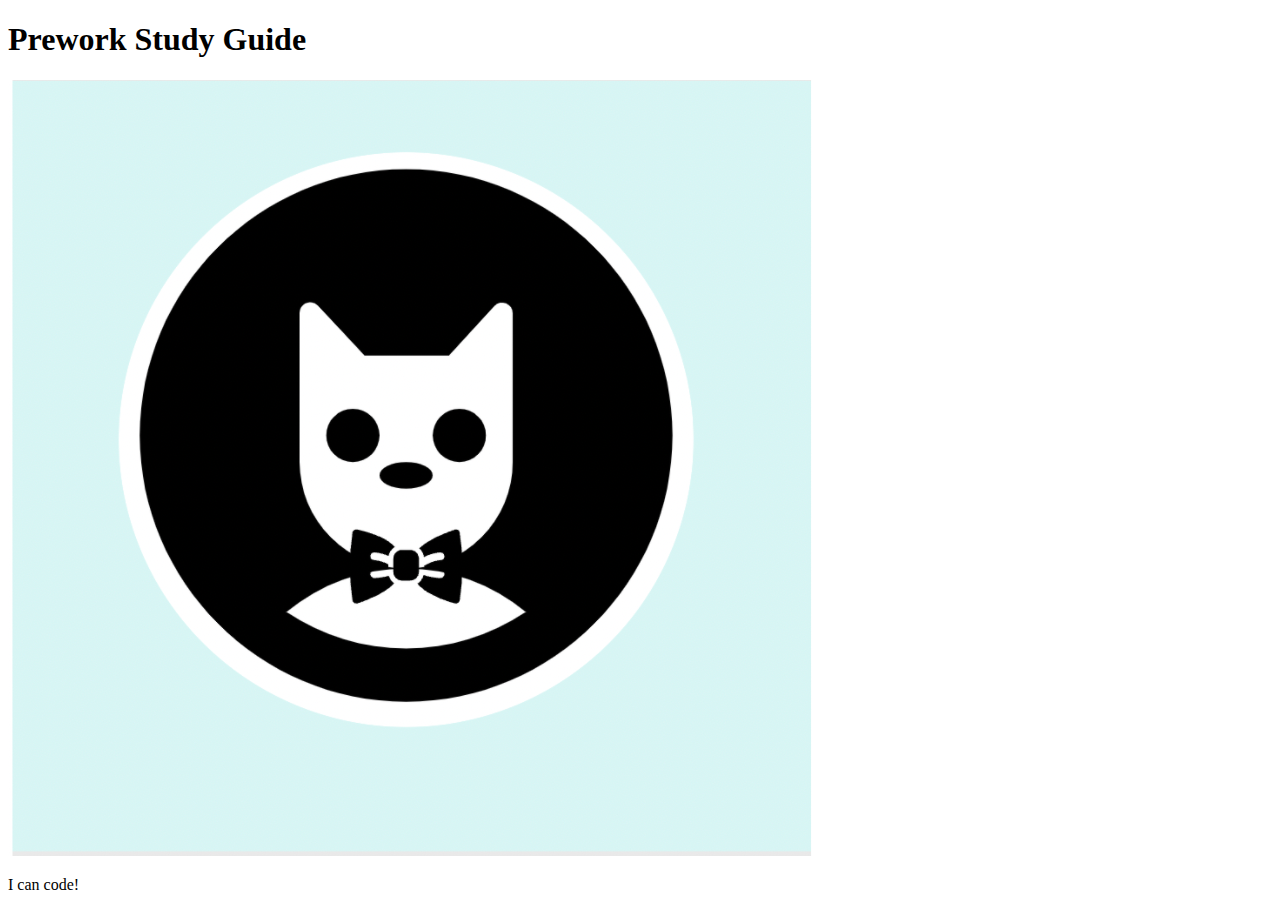
==== prework-study-guide/index.html @ 2d24d26f "add starter code" ====
<!DOCTYPE html>
<html lang="en">
  <head>
    <meta charset="UTF-8" />
    <meta http-equiv="X-UA-Compatible" content="IE=edge" />
    <meta name="viewport" content="width=device-width, initial-scale=1.0" />
    <title>Prework Study Guide</title>
  </head>
  <body>
    <header id="top">
      <h1>Prework Study Guide</h1>
      <img src="./assets/bowtie-cat.png" alt="Profile image of cat wearing a bow tie." />
    </header>
    <main>
      <!-- Student code goes here -->
    </main>

    <footer>
      <p>I can code!</p>
    </footer>
  </body>
</html>
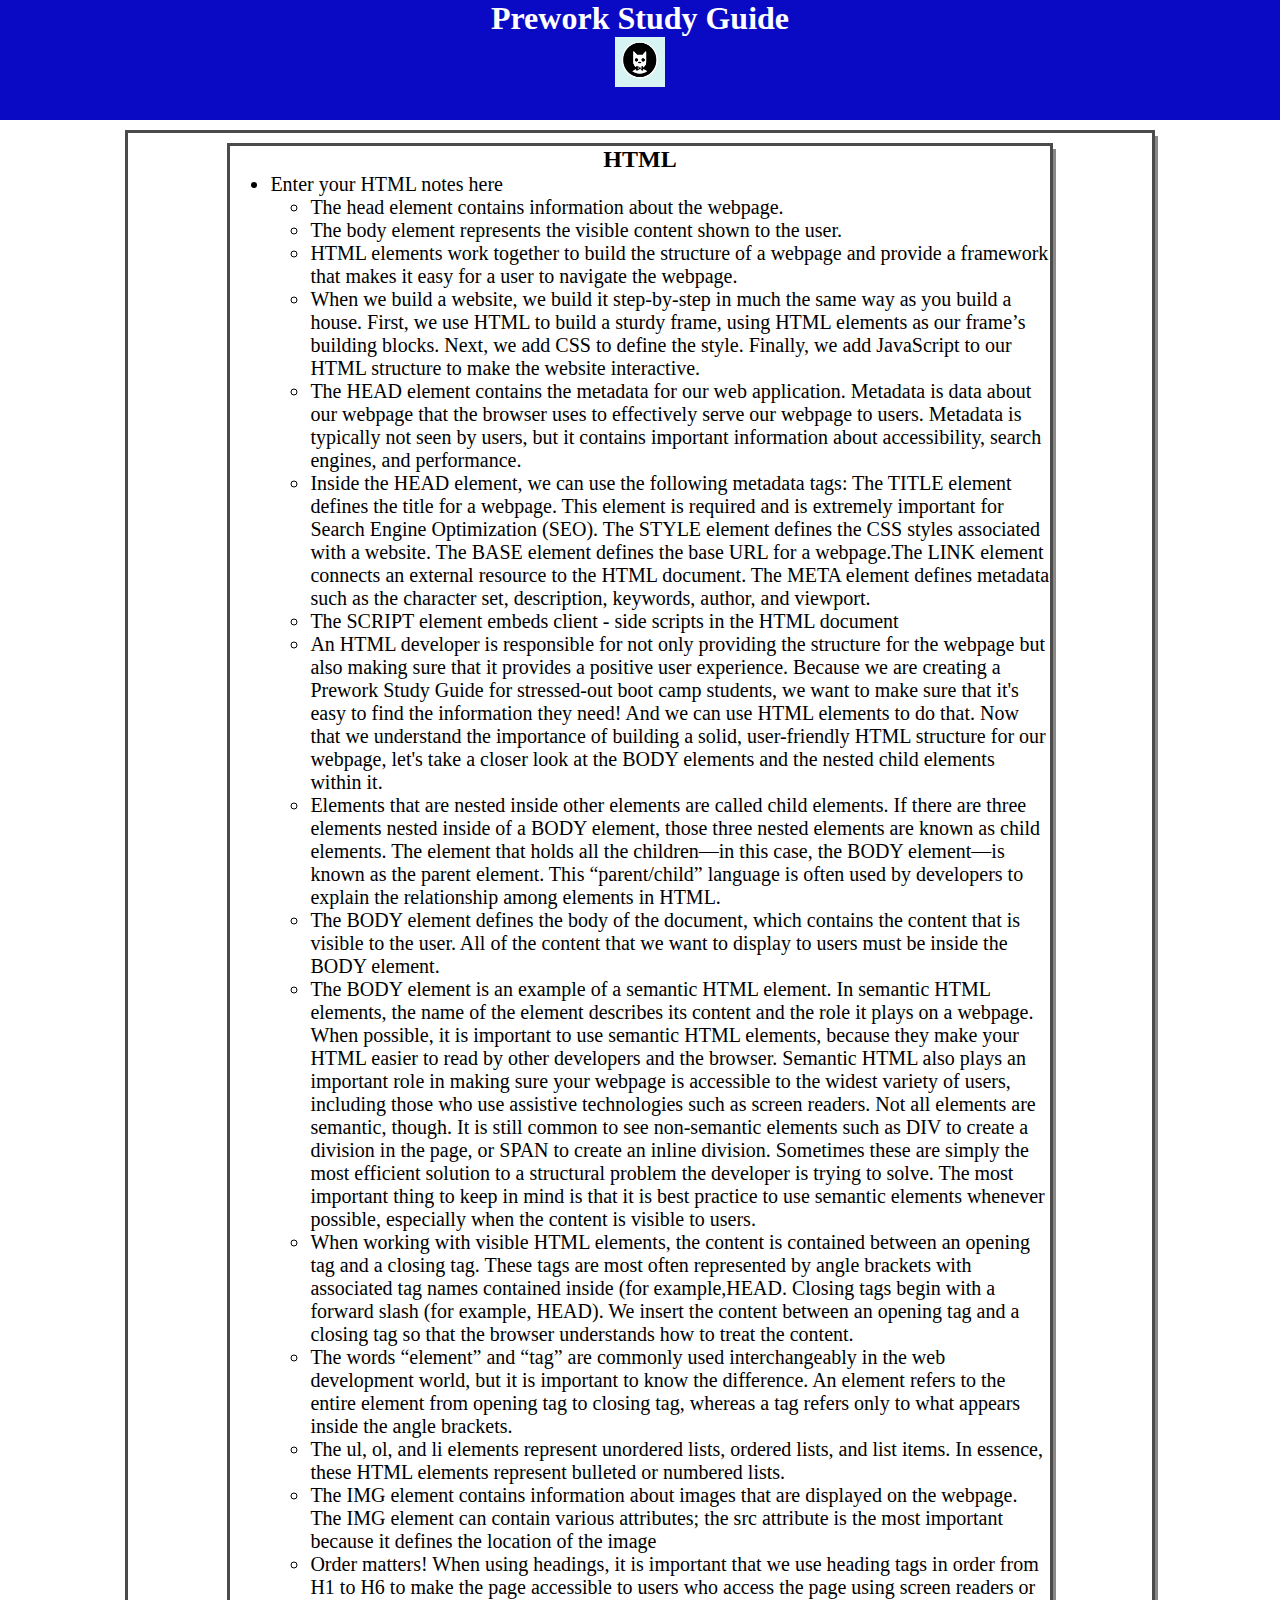
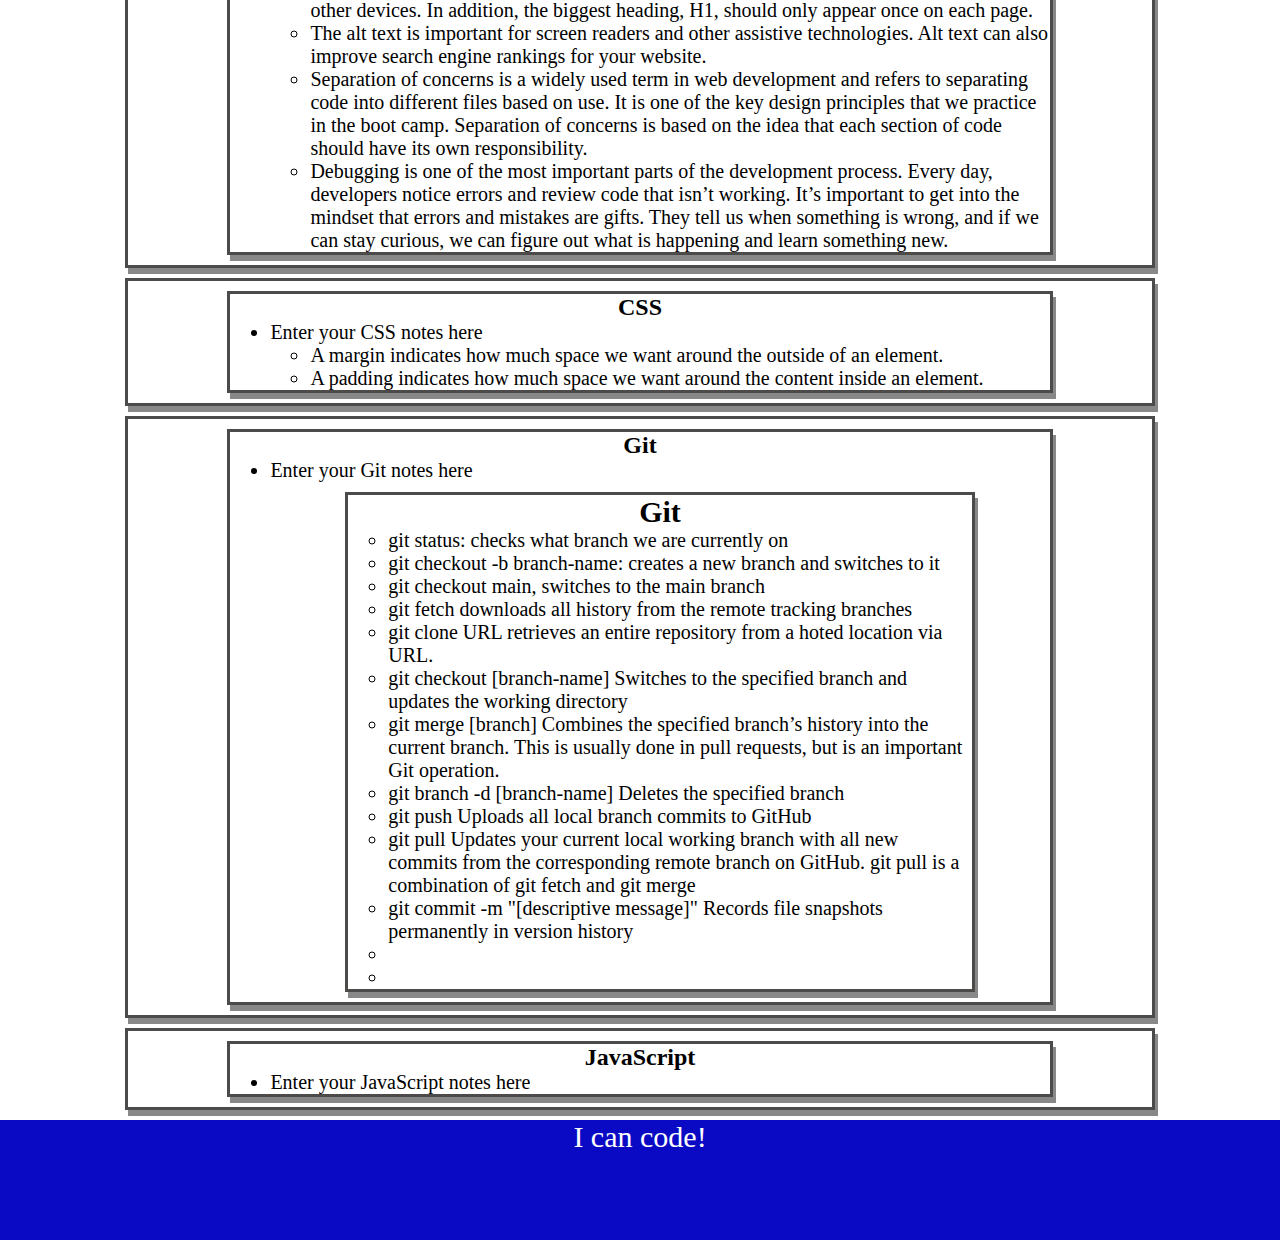
==== commit 1367d97f: "added CSS to project" ====
--- a/prework-study-guide/index.html
+++ b/prework-study-guide/index.html
@@ -1,22 +1,243 @@
 <!DOCTYPE html>
 <html lang="en">
-  <head>
-    <meta charset="UTF-8" />
-    <meta http-equiv="X-UA-Compatible" content="IE=edge" />
-    <meta name="viewport" content="width=device-width, initial-scale=1.0" />
-    <title>Prework Study Guide</title>
-  </head>
-  <body>
-    <header id="top">
-      <h1>Prework Study Guide</h1>
-      <img src="./assets/bowtie-cat.png" alt="Profile image of cat wearing a bow tie." />
-    </header>
-    <main>
-      <!-- Student code goes here -->
-    </main>
-
-    <footer>
-      <p>I can code!</p>
-    </footer>
-  </body>
-</html>
+
+<head>
+
+  <meta charset="UTF-8" />
+  <meta http-equiv="X-UA-Compatible" content="IE=edge" />
+  <meta name="viewport" content="width=device-width, initial-scale=1.0" />
+
+  <link rel="stylesheet" href="./assets/style.css">
+
+  <title>Prework Study Guide</title>
+
+</head>
+
+<body>
+
+  <header id="top">
+    <h1>Prework Study Guide</h1>
+    <img src="./assets/bowtie-cat.png" alt="Profile image of cat wearing a bow tie." />
+  </header>
+
+  <main>
+
+    <section class="card" id="html-section">
+
+      <section class="card" id="html-section">
+        <h2>HTML</h2>
+        <ul>
+          <li>Enter your HTML notes here</li>
+          <ul>
+            <li>The head element contains information about the webpage.</li>
+
+            <li>The body element represents the visible content shown to the user.</li>
+
+            <li>HTML elements work together to build the structure of a webpage and
+              provide a framework that makes it easy for a user to navigate the
+              webpage.</li>
+
+            <li>When we build a website, we build it step-by-step in much the same way
+              as you build a house. First, we use HTML to build a sturdy frame,
+              using HTML elements as our frame’s building blocks. Next, we add CSS
+              to define the style. Finally, we add JavaScript to our HTML
+              structure to make the website interactive.</li>
+
+            <li>The HEAD element contains the metadata for our web application.
+              Metadata
+              is data about our webpage that the browser uses
+              to effectively serve our webpage to users. Metadata is typically
+              not seen by users, but it contains important information about
+              accessibility, search engines, and performance.</li>
+
+            <li>Inside the HEAD element, we can use the following metadata
+              tags: The TITLE element defines the title for a webpage. This
+              element is required and is extremely important for Search
+              Engine Optimization (SEO). The STYLE element defines the
+              CSS styles associated with a website. The
+              BASE element defines the base URL for a webpage.The
+              LINK element connects an external resource to the HTML
+              document. The META element defines metadata such as the
+              character set, description, keywords, author, and viewport.
+
+            <li>The SCRIPT element embeds client - side scripts in the HTML
+              document</li>
+
+            <li>An HTML developer is responsible for not only providing the structure for the webpage but also making
+              sure that it
+              provides a positive user experience. Because we are creating a Prework Study Guide for stressed-out boot
+              camp students,
+              we want to make sure that it's easy to find the information they need! And we can use HTML elements to do
+              that.
+              Now that we understand the importance of building a solid, user-friendly HTML structure for our webpage,
+              let's take a
+              closer look at the BODY elements and the nested child elements within it.</li>
+
+            <li>Elements that are nested inside other elements are called child elements.
+              If there are three elements nested inside of a BODY element, those three
+              nested elements are known as child elements. The element that holds all
+              the children—in this case, the BODY element—is known as the
+              parent element. This “parent/child” language is often used
+              by developers to explain the relationship among elements
+              in HTML.</li>
+
+            <li>The BODY element defines the body of the document, which
+              contains the content that is visible to the user. All of the
+              content that we want to display to users must be inside the
+              BODY element.</li>
+
+            <li>The BODY element is an example of a semantic HTML element.
+              In semantic HTML elements, the name of the element describes
+              its content and the role it plays on a webpage. When
+              possible, it is important to use semantic HTML elements,
+              because they make your HTML easier to read by other
+              developers and the browser. Semantic HTML also plays an
+              important role in making sure your webpage is accessible
+              to the widest variety of users, including those who use
+              assistive technologies such as screen readers.
+              Not all elements are semantic, though. It is still common
+              to see non-semantic elements such as DIV to create a
+              division in the page, or SPAN to create an inline division.
+              Sometimes these are simply the most efficient solution
+              to a structural problem the developer is trying to solve.
+              The most important thing to keep in mind is that it is
+              best practice to use semantic elements whenever possible,
+              especially when the content is visible to users.</li>
+
+            <li>When working with visible HTML elements, the content is
+              contained between an opening tag and a closing tag.
+              These tags are most often represented by angle brackets
+              with associated tag names contained inside (for example,HEAD.
+              Closing tags begin with a forward slash (for example, HEAD).
+              We insert the content between an opening tag and a closing tag
+              so that the browser understands how to treat the content.</li>
+
+            <li>The words “element” and “tag” are commonly used
+              interchangeably in the web development world, but it is
+              important to know the difference. An element refers to the
+              entire element from opening tag to closing tag, whereas a
+              tag refers only to what appears inside the angle brackets.</li>
+
+            <li>The ul, ol, and li elements represent unordered lists,
+              ordered lists, and list items. In essence, these HTML
+              elements represent bulleted or numbered lists. </li>
+            <li>The IMG element contains information about images that are
+              displayed on the webpage. The IMG element can contain
+              various attributes; the src attribute is the most important
+              because it defines the location of the image</li>
+
+            <li>Order matters! When using headings, it is important that
+              we use heading tags in order from H1 to H6 to make
+              the page accessible to users who access the page using
+              screen readers or other devices. In addition, the biggest
+              heading, H1, should only appear once on each page.</li>
+
+            <li>The alt text is important for screen readers and other
+              assistive technologies. Alt text can also improve search
+              engine rankings for your website.</li>
+
+            <li>Separation of concerns is a widely used term in web development
+              and refers to separating code into different files based
+              on use. It is one of the key design principles that we practice
+              in the boot camp. Separation of concerns is based on the
+              idea that each section of code should have its own
+              responsibility.</li>
+
+            <li>Debugging is one of the most important parts of the
+              development process. Every day, developers notice errors
+              and review code that isn’t working. It’s important to get
+              into the mindset that errors and mistakes are gifts. They
+              tell us when something is wrong, and if we can stay
+              curious, we can figure out what is happening and learn
+              something new.</li>
+
+            </li>
+
+          </ul>
+        </ul>
+      </section>
+
+    </section>
+
+    <section class="card" id="css-section">
+
+      <section class="card" id="css-section">
+        <h2>CSS</h2>
+        <ul>
+          <li>Enter your CSS notes here</li>
+          <ul>
+            <li>A margin indicates how much space we want around the outside of an element.</li>
+            <li>A padding indicates how much space we want around the content inside an element.</li>
+          </ul>
+        </ul>
+      </section>
+
+    </section>
+
+    <section class="card" id="git-section">
+
+      <section class="card" id="git-section">
+        <h2>Git</h2>
+        <ul>
+          <li>Enter your Git notes here</li>
+          <section class="card" id="git-section">
+            <h2>Git</h2>
+            <ul>
+              <li>git status: checks what branch we are currently on</li>
+
+              <li>git checkout -b branch-name: creates a new branch and switches to it</li>
+
+              <li>git checkout main, switches to the main branch</li>
+
+              <li>git fetch downloads all history from the remote tracking branches</li>
+
+              <li>git clone URL retrieves an entire repository from a hoted location via URL.</li>
+
+              <li>git checkout [branch-name] Switches to the specified branch and
+                updates the working directory</li>
+
+              <li>git merge [branch] Combines the specified branch’s history into
+                the current branch. This is usually done in pull requests,
+                but is an important Git operation.</li>
+
+              <li>git branch -d [branch-name] Deletes the specified branch</li>
+
+              <li>git push Uploads all local branch commits to GitHub</li>
+
+              <li>git pull Updates your current local working branch with all new
+                commits from the corresponding remote branch on GitHub.
+                git pull is a combination of git fetch and git merge</li>
+
+              <li>git commit -m "[descriptive message]" Records file snapshots
+                permanently in version history</li>
+
+              <li></li>
+
+              <li></li>
+            </ul>
+          </section>
+        </ul>
+      </section>
+
+    </section>
+
+    <section class="card" id="javascript-section">
+
+      <section class="card" id="javascript-section">
+        <h2>JavaScript</h2>
+        <ul>
+          <li>Enter your JavaScript notes here</li>
+        </ul>
+      </section>
+
+    </section>
+
+  </main>
+
+  <footer>
+    <p>I can code!</p>
+  </footer>
+
+</body>
+
+</html>--- a/prework-study-guide/assets/style.css
+++ b/prework-study-guide/assets/style.css
@@ -0,0 +1,40 @@
+   * {
+       margin: 0;
+       padding: 0;
+   }
+
+   header,
+footer {
+    width: 100%;
+    height: 120px;
+    background-color: rgb(10, 10, 197);
+    color: white;
+}
+
+h1,
+h2 {
+    text-align: center;
+}
+
+img {
+    display: block;
+    height: 50px;
+    width: 50px;
+    margin-left: auto;
+    margin-right: auto;
+}
+
+ul {
+    padding-left: 40px;
+    font-size: 20px;
+}
+p {
+  text-align: center;
+  font-size: 30px;
+}
+.card {
+  width: 80%;
+  margin: 10px auto;
+  border: 3px solid #4d4b4a;
+  box-shadow: 3px 6px #888888;
+}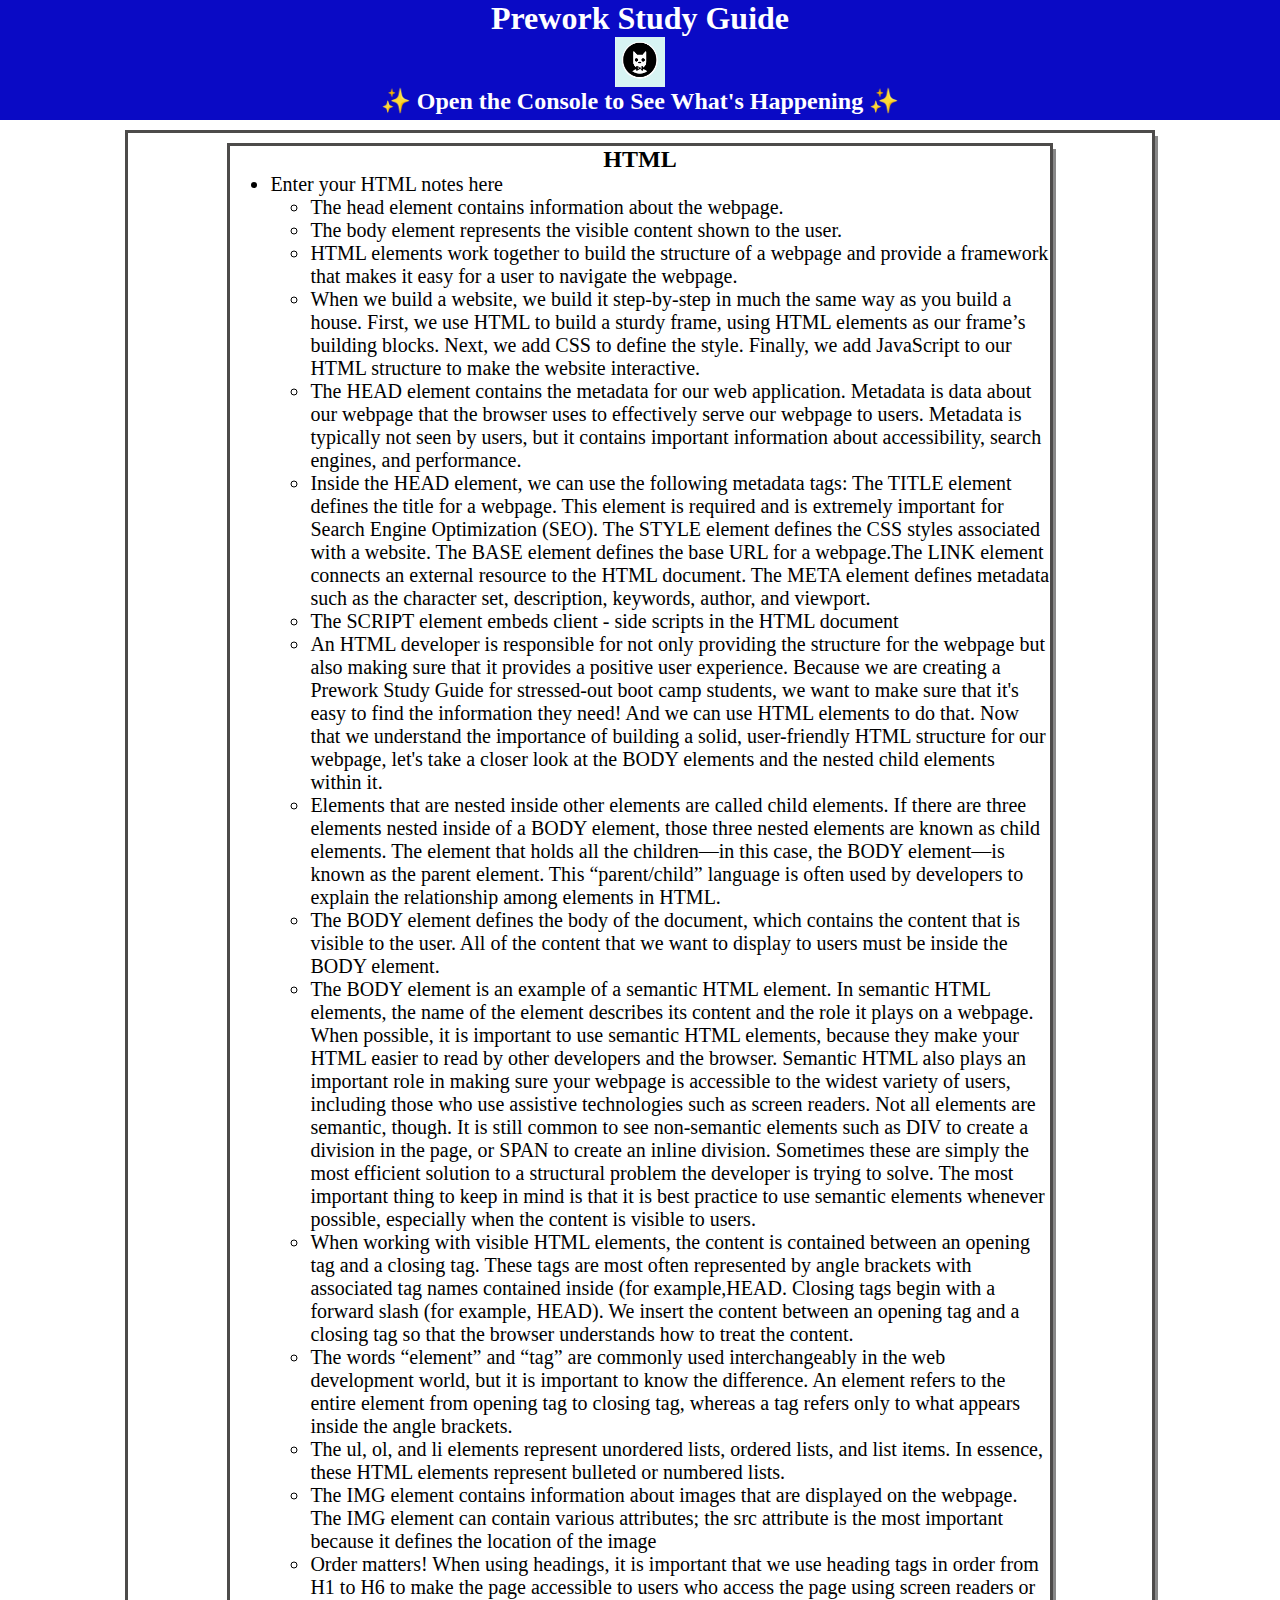
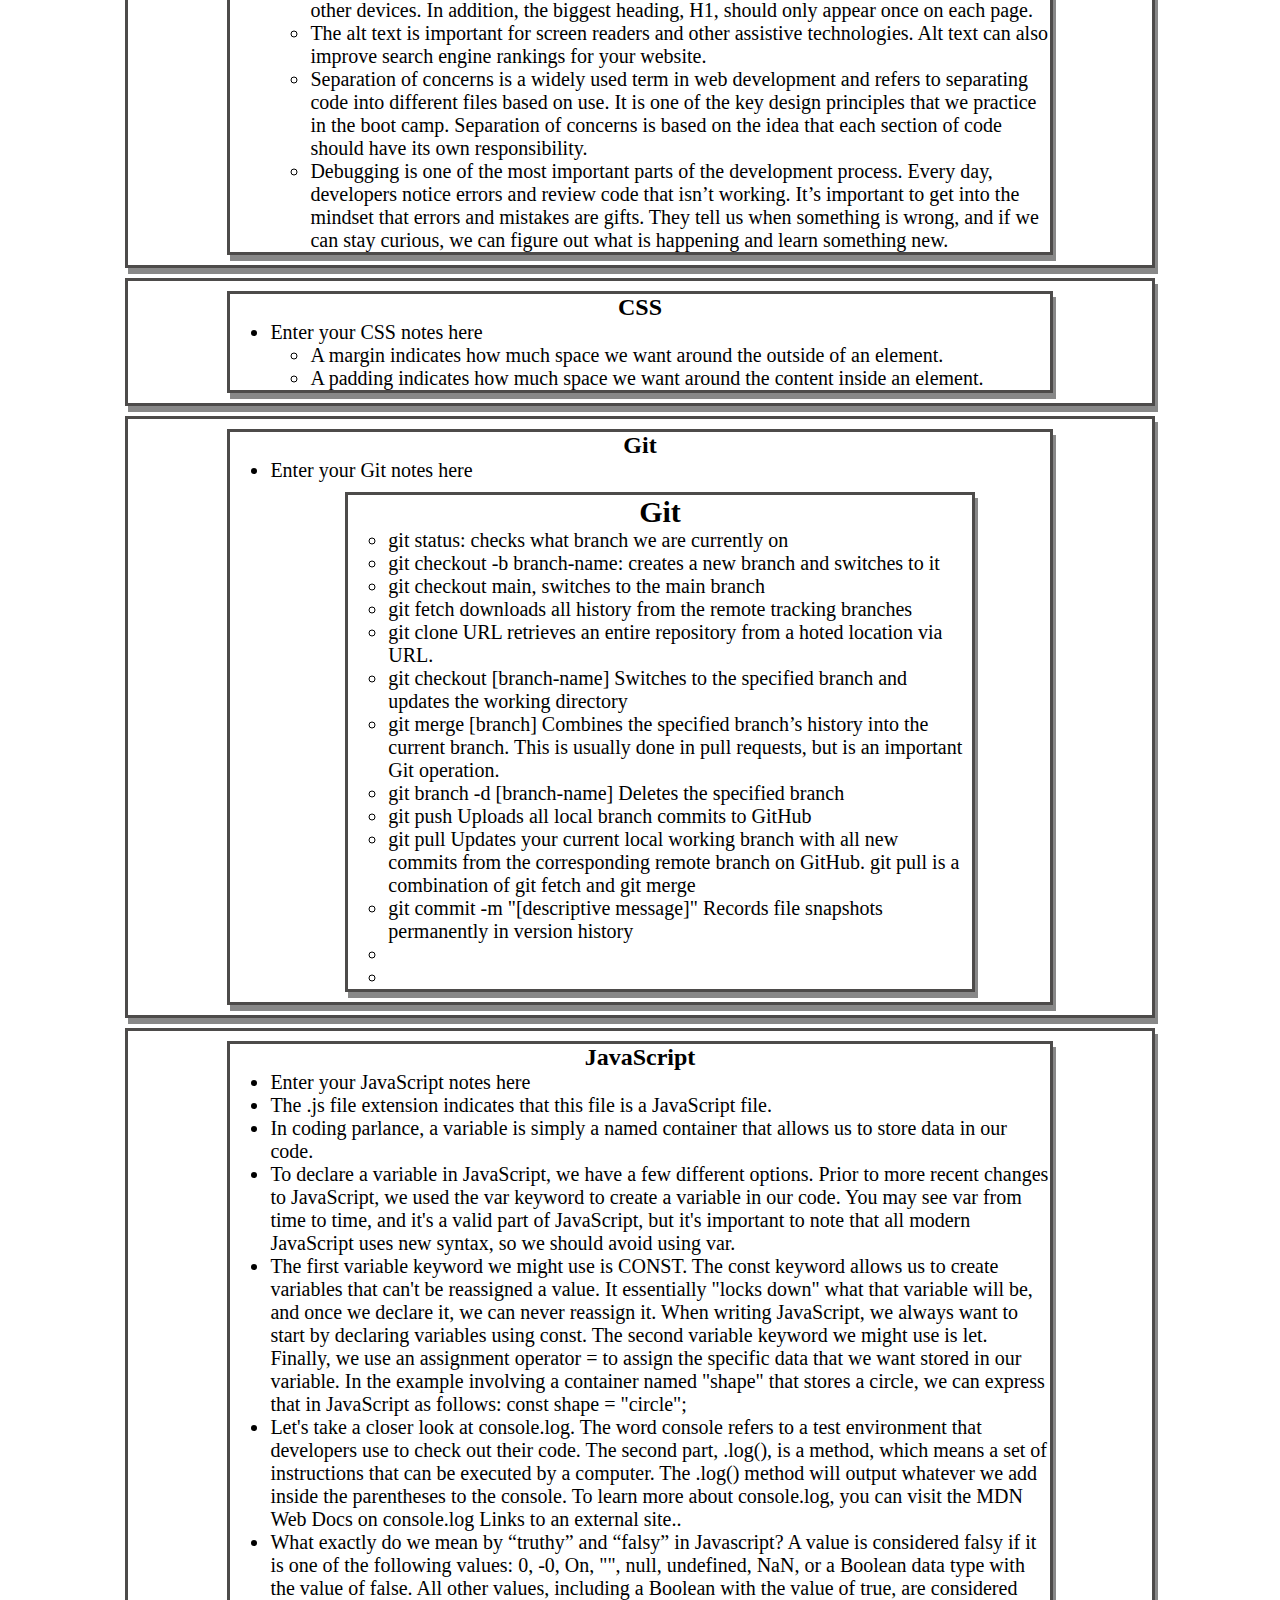
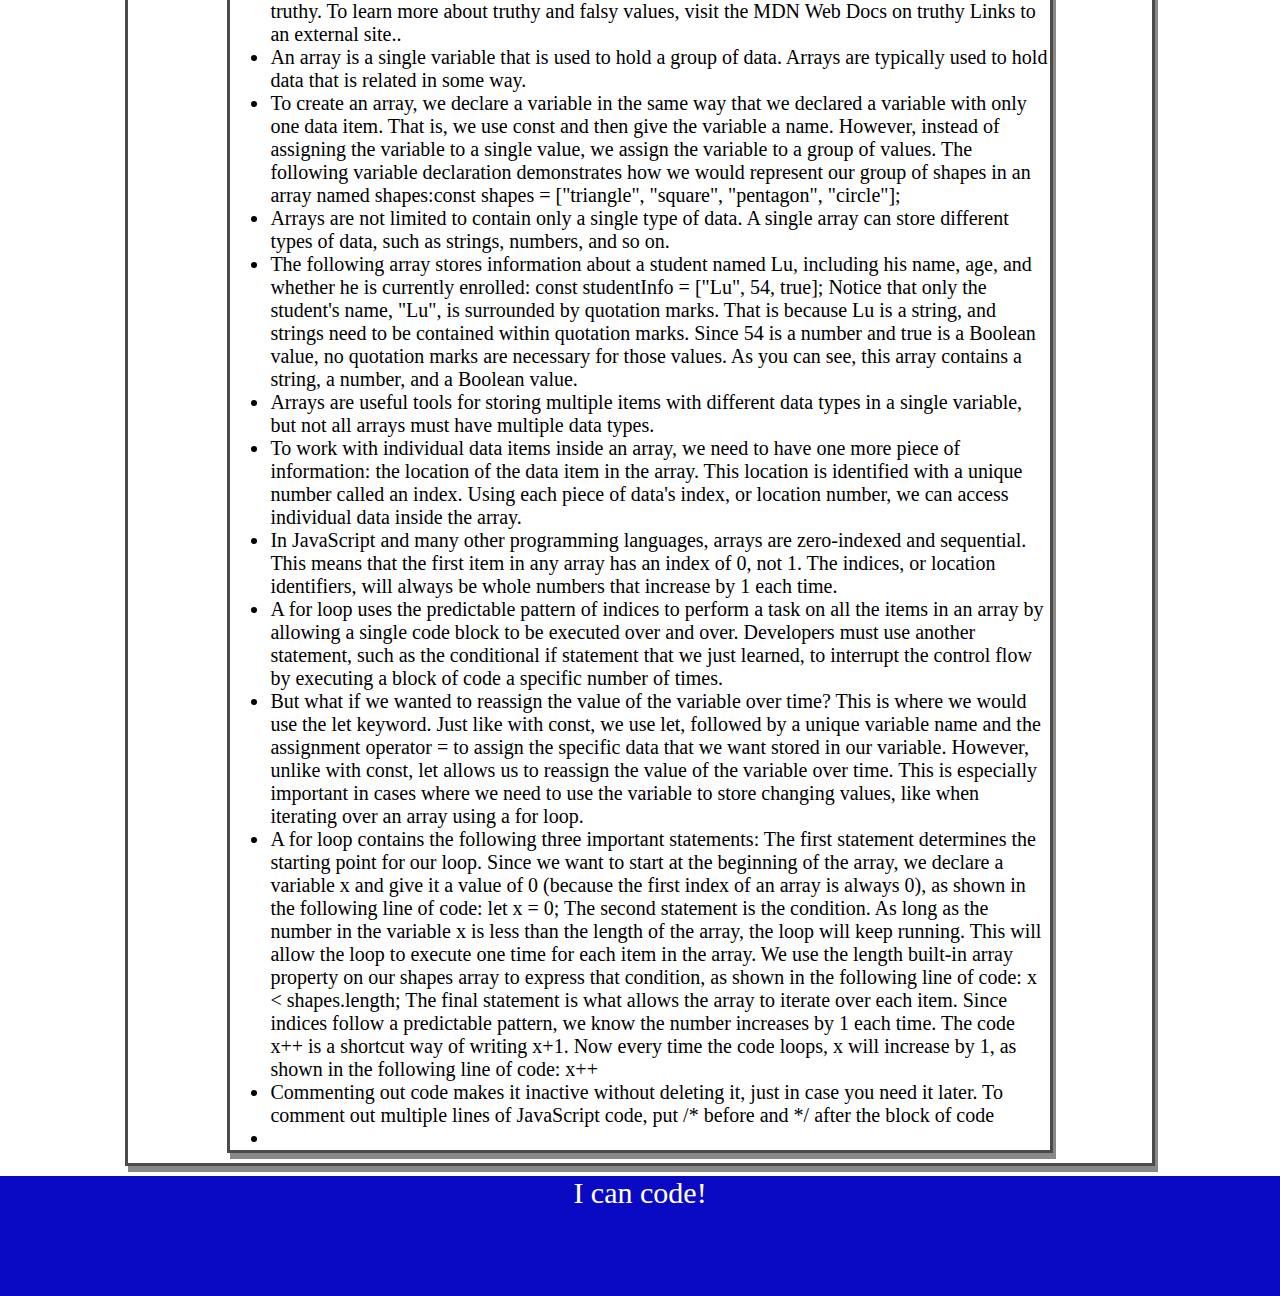
==== commit 7657baa3: "added javascript and more notes" ====
--- a/prework-study-guide/index.html
+++ b/prework-study-guide/index.html
@@ -8,6 +8,7 @@
   <meta name="viewport" content="width=device-width, initial-scale=1.0" />
 
   <link rel="stylesheet" href="./assets/style.css">
+  <link rel="script" href=".assets/script.js">
 
   <title>Prework Study Guide</title>
 
@@ -16,8 +17,13 @@
 <body>
 
   <header id="top">
+
     <h1>Prework Study Guide</h1>
+
     <img src="./assets/bowtie-cat.png" alt="Profile image of cat wearing a bow tie." />
+
+    <h2>✨ Open the Console to See What's Happening ✨</h2>
+
   </header>
 
   <main>
@@ -227,6 +233,127 @@
         <h2>JavaScript</h2>
         <ul>
           <li>Enter your JavaScript notes here</li>
+
+          <li>The .js file extension indicates that this file is a JavaScript file.
+
+          <li>In coding parlance, a variable is simply a named container that allows us to store data in our code.</li>
+
+          <li>To declare a variable in JavaScript, we have a few different options. Prior to more recent changes to
+            JavaScript, we
+            used the var keyword to create a variable in our code. You may see var from time to time, and it's a valid
+            part of
+            JavaScript, but it's important to note that all modern JavaScript uses new syntax, so we should avoid using
+            var.</li>
+
+          <li>The first variable keyword we might use is CONST. The const keyword allows us to create variables that
+            can't be
+            reassigned a value. It essentially "locks down" what that variable will be, and once we declare it, we can
+            never
+            reassign it. When writing JavaScript, we always want to start by declaring variables using const. The second
+            variable
+            keyword we might use is let. Finally, we use an assignment operator = to assign the specific data that we
+            want stored in our variable. In the example
+            involving a container named "shape" that stores a circle, we can express that in JavaScript as follows:
+            const shape = "circle";
+          </li>
+          <li>Let's take a closer look at console.log. The word console refers to a test environment that developers use
+            to check out
+            their code. The second part, .log(), is a method, which means a set of instructions that can be executed by
+            a computer.
+            The .log() method will output whatever we add inside the parentheses to the console. To learn more about
+            console.log,
+            you can visit the MDN Web Docs on console.log Links to an external site..</li>
+          </li>
+
+          <li>What exactly do we mean by “truthy” and “falsy” in Javascript? A value is considered falsy if it is one of
+            the following
+            values: 0, -0, On, "", null, undefined, NaN, or a Boolean data type with the value of false. All other
+            values, including
+            a Boolean with the value of true, are considered truthy. To learn more about truthy and falsy values, visit
+            the MDN Web
+            Docs on truthy Links to an external site..</li>
+
+          <li>An array is a single variable that is used to hold a group of data.
+            Arrays are typically used to hold data that is related in some way.</li>
+
+          <li>To create an array, we declare a variable in the same way that we declared a variable with only one data
+            item. That is,
+            we use const and then give the variable a name. However, instead of assigning the variable to a single
+            value, we assign
+            the variable to a group of values. The following variable declaration
+            demonstrates how we would represent our group of shapes in an array
+            named shapes:const shapes = ["triangle", "square", "pentagon", "circle"];
+          </li>
+
+          <li>Arrays are not limited to contain only a single type of data. A
+            single array can store different types of data, such as strings,
+            numbers, and so on.</li>
+
+          <li>The following array stores information about a student named Lu, including his name, age, and whether he
+            is currently
+            enrolled:
+            const studentInfo = ["Lu", 54, true]; Notice that only the student's
+            name, "Lu", is surrounded by quotation marks. That is because Lu is a
+            string, and strings need to be contained within quotation marks. Since
+            54 is a number and true is a Boolean value, no quotation marks are
+            necessary for those values. As you can see, this array contains a
+            string, a number, and a Boolean value.</li>
+
+          <li>Arrays are useful tools for storing multiple items with different data types in a single variable, but not
+            all arrays
+            must have multiple data types.</li>
+
+          <li>To work with individual data items inside an array, we need to have one more piece of information: the
+            location of the
+            data item in the array. This location is identified with a unique number called an index. Using each piece
+            of data's
+            index, or location number, we can access individual data inside the array.</li>
+
+          <li>In JavaScript and many other programming languages, arrays are zero-indexed and sequential. This means
+            that the first
+            item in any array has an index of 0, not 1. The indices, or location identifiers, will always be whole
+            numbers that
+            increase by 1 each time.</li>
+
+          <li>A for loop uses the predictable pattern of indices to perform a task on all the items in an array by
+            allowing a single
+            code block to be executed over and over. Developers must use another statement, such as the conditional if
+            statement
+            that we just learned, to interrupt the control flow by executing a block of code a specific number of times.
+          </li>
+
+          <li>But what if we wanted to reassign the value of the variable over time?
+            This is where we would use the let keyword. Just like with const, we use let, followed by a unique variable
+            name and the
+            assignment operator = to assign the specific data that we want stored in our variable. However, unlike with
+            const, let
+            allows us to reassign the value of the variable over time. This is especially important in cases where we
+            need to use
+            the variable to store changing values, like when iterating over an array using a for loop.</li>
+
+          <li>A for loop contains the following three important statements:
+            The first statement determines the starting point for our loop. Since we want to start at the beginning of
+            the array, we
+            declare a variable x and give it a value of 0 (because the first index of an array is always 0), as shown in
+            the
+            following line of code:
+            let x = 0;
+            The second statement is the condition. As long as the number in the variable x is less than the length of
+            the array, the
+            loop will keep running. This will allow the loop to execute one time for each item in the array. We use the
+            length
+            built-in array property on our shapes array to express that condition, as shown in the following line of
+            code:
+            x < shapes.length; The final statement is what allows the array to iterate over each item. Since indices
+              follow a predictable pattern, we know the number increases by 1 each time. The code x++ is a shortcut way
+              of writing x+1. Now every time the code loops, x will increase by 1, as shown in the following line of
+              code: x++ </li>
+
+          <li>Commenting out code makes it inactive without deleting it, just in
+            case you need it later. To comment out multiple lines
+            of JavaScript code, put /* before and */ after the block of code</li>
+
+          <li></li>
         </ul>
       </section>
 
@@ -238,6 +365,8 @@
     <p>I can code!</p>
   </footer>
 
+  <script src="./assets/script.js"></script>
+
 </body>
 
 </html>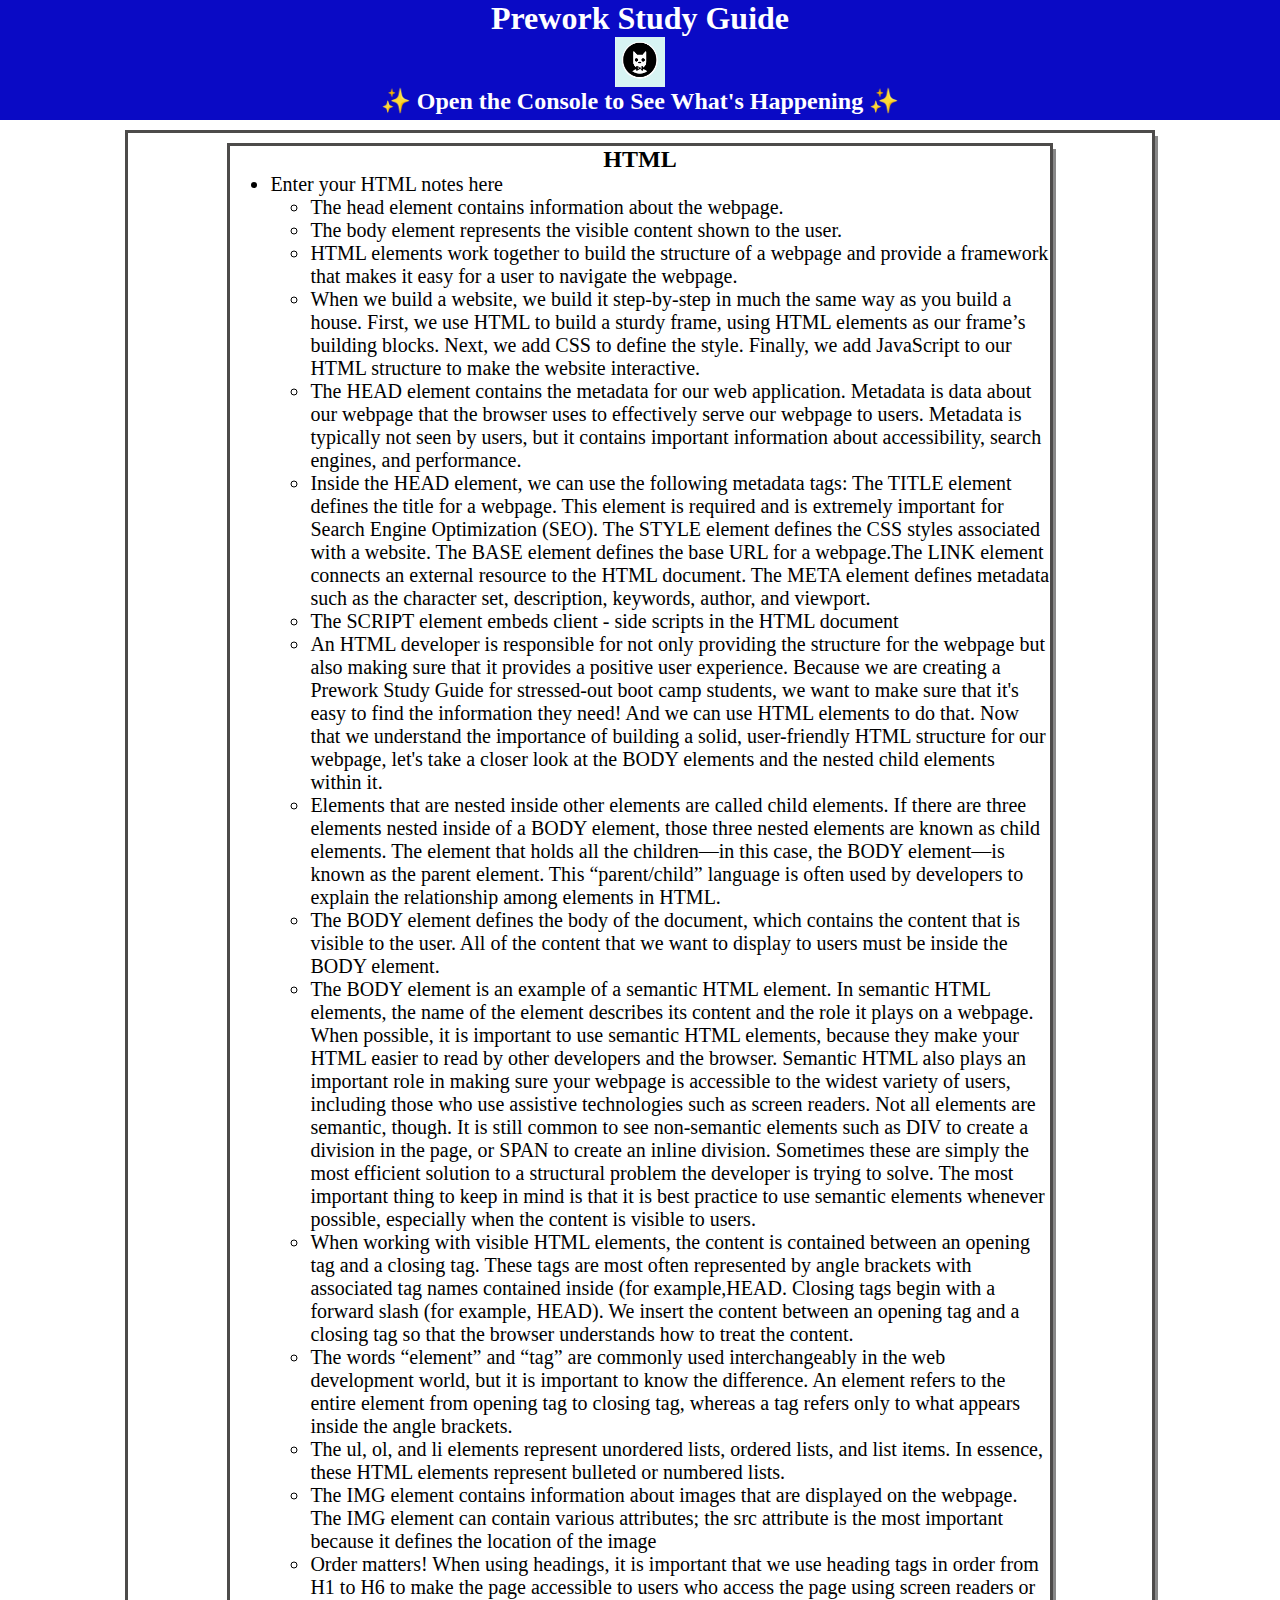
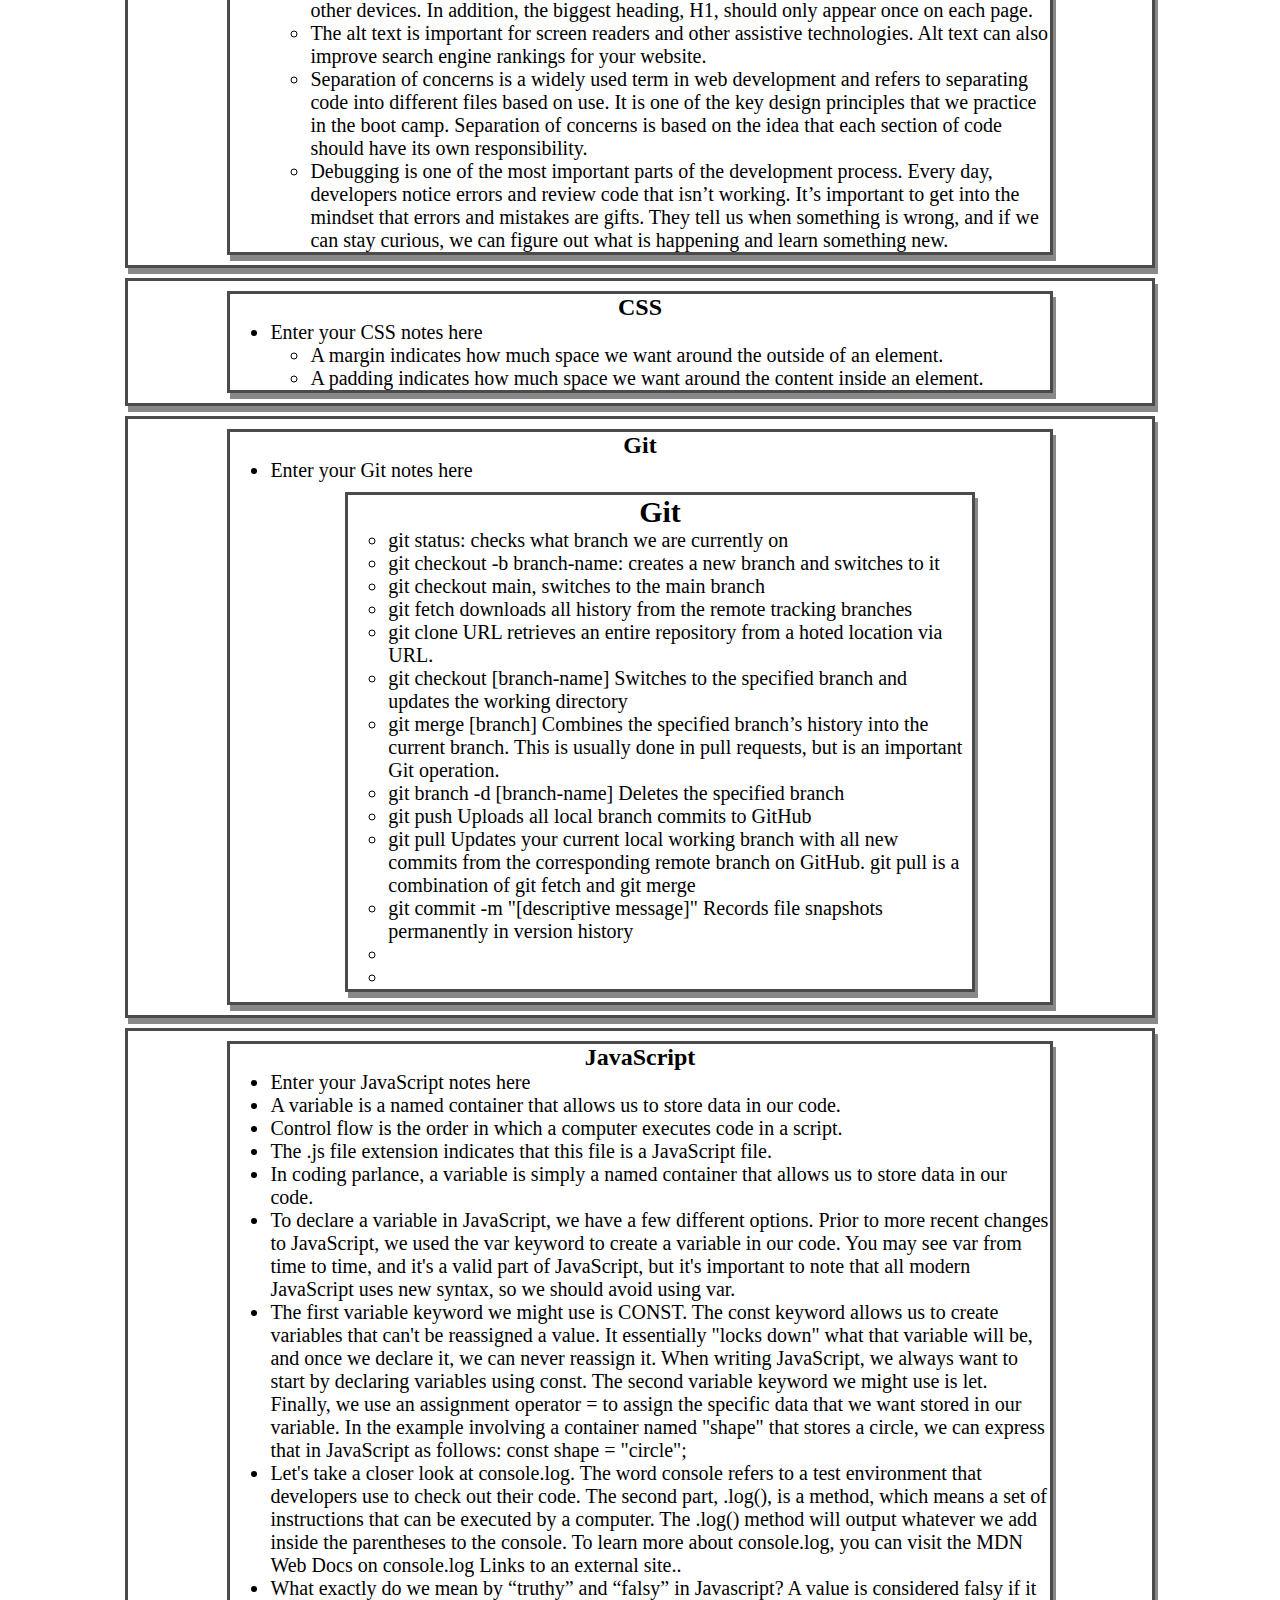
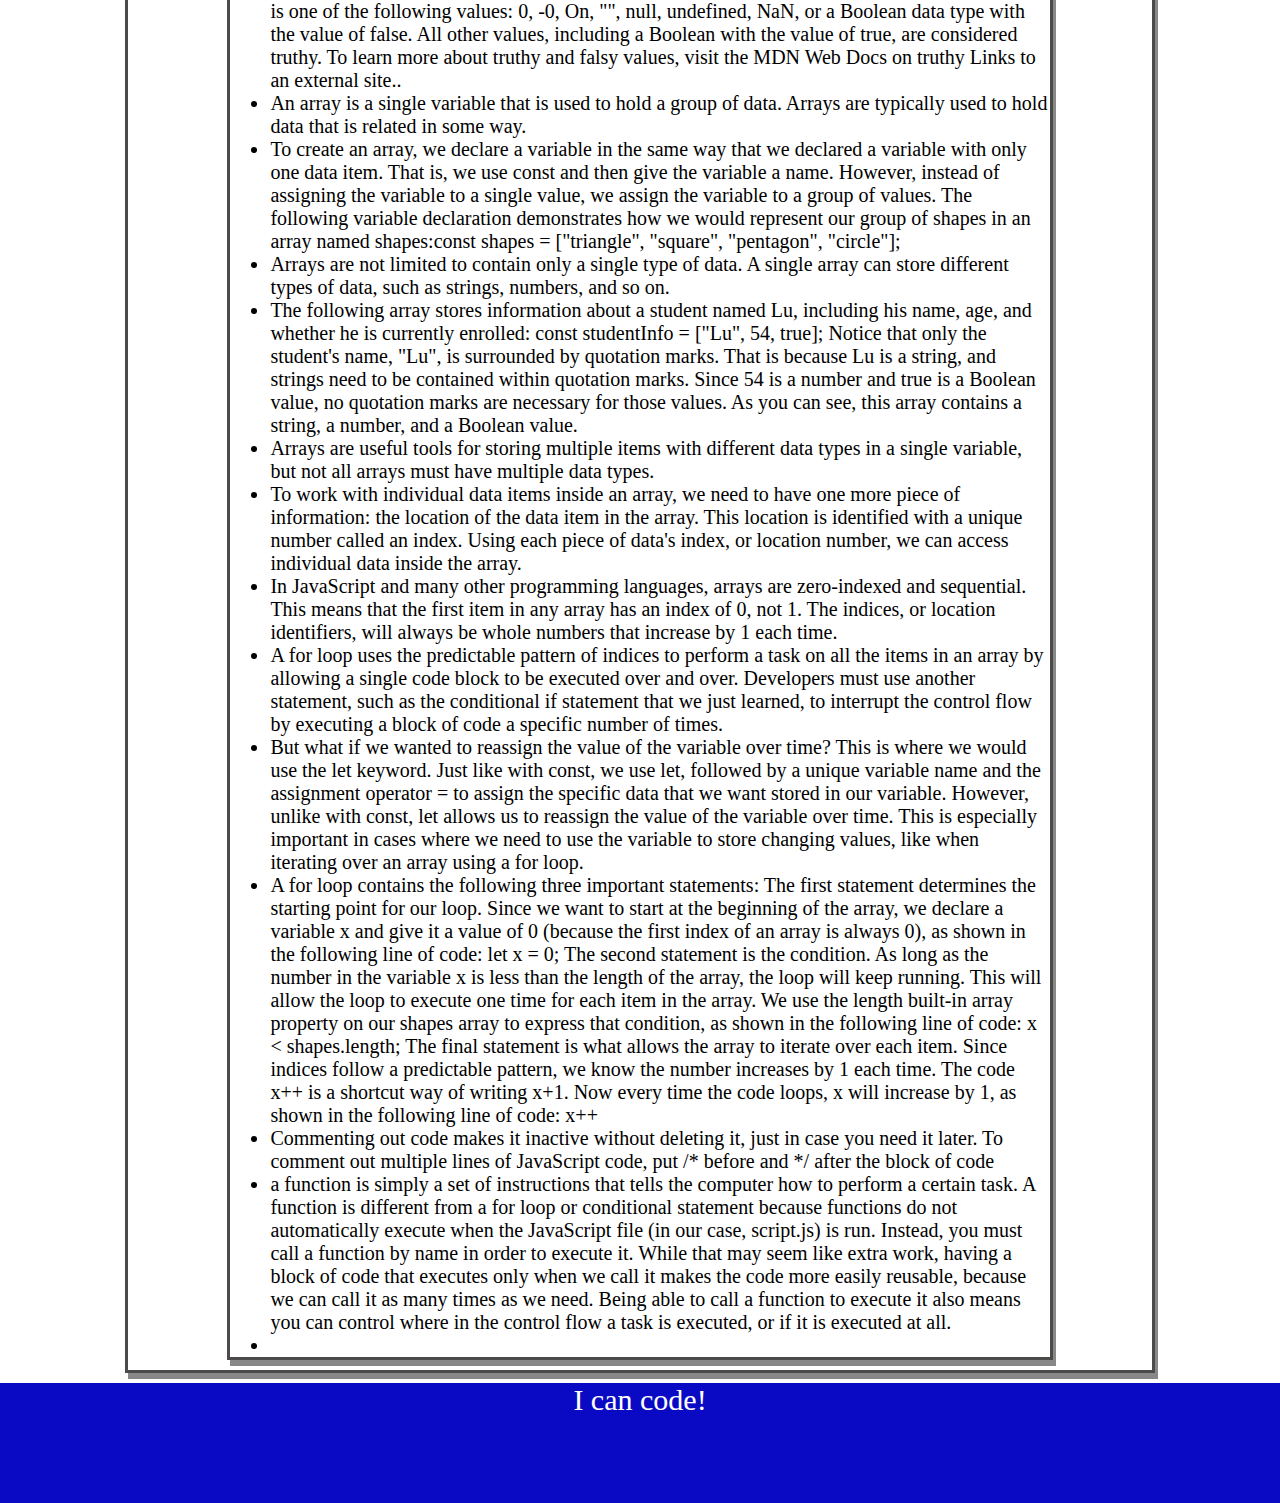
==== commit 2dd329ae: "added more Java script, functions and arrays. Added more Notes to HTML" ====
--- a/prework-study-guide/index.html
+++ b/prework-study-guide/index.html
@@ -233,6 +233,10 @@
         <h2>JavaScript</h2>
         <ul>
           <li>Enter your JavaScript notes here</li>
+
+          <li>A variable is a named container that allows us to store data in our code.</li>
+
+          <li>Control flow is the order in which a computer executes code in a script.</li>
 
           <li>The .js file extension indicates that this file is a JavaScript file.
 
@@ -353,6 +357,17 @@
             case you need it later. To comment out multiple lines
             of JavaScript code, put /* before and */ after the block of code</li>
 
+          <li>a function is simply a set of instructions that tells the computer how to perform a certain task.
+            A function is different from a for loop or conditional statement because functions do not automatically
+            execute when the
+            JavaScript file (in our case, script.js) is run. Instead, you must call a function by name in order to
+            execute it. While
+            that may seem like extra work, having a block of code that executes only when we call it makes the code more
+            easily
+            reusable, because we can call it as many times as we need. Being able to call a function to execute it also
+            means you
+            can control where in the control flow a task is executed, or if it is executed at all.</li>
+
           <li></li>
         </ul>
       </section>
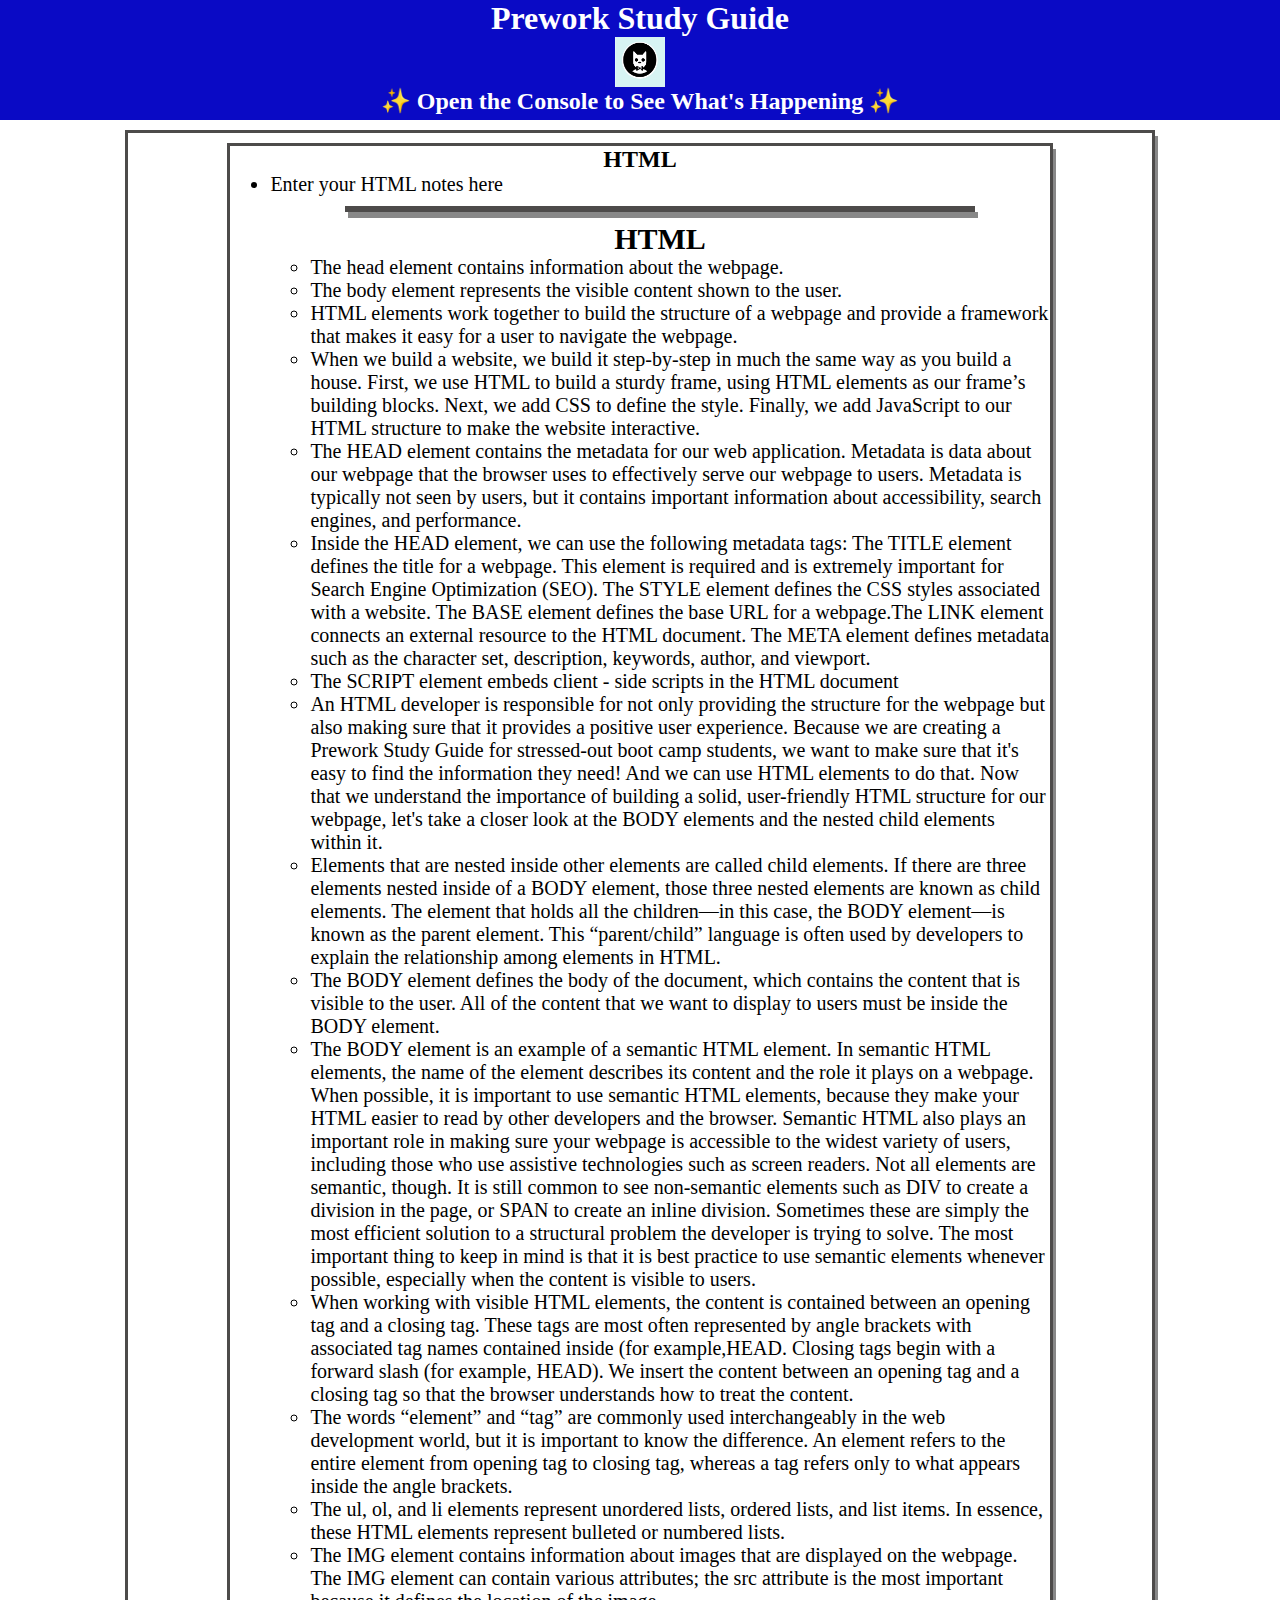
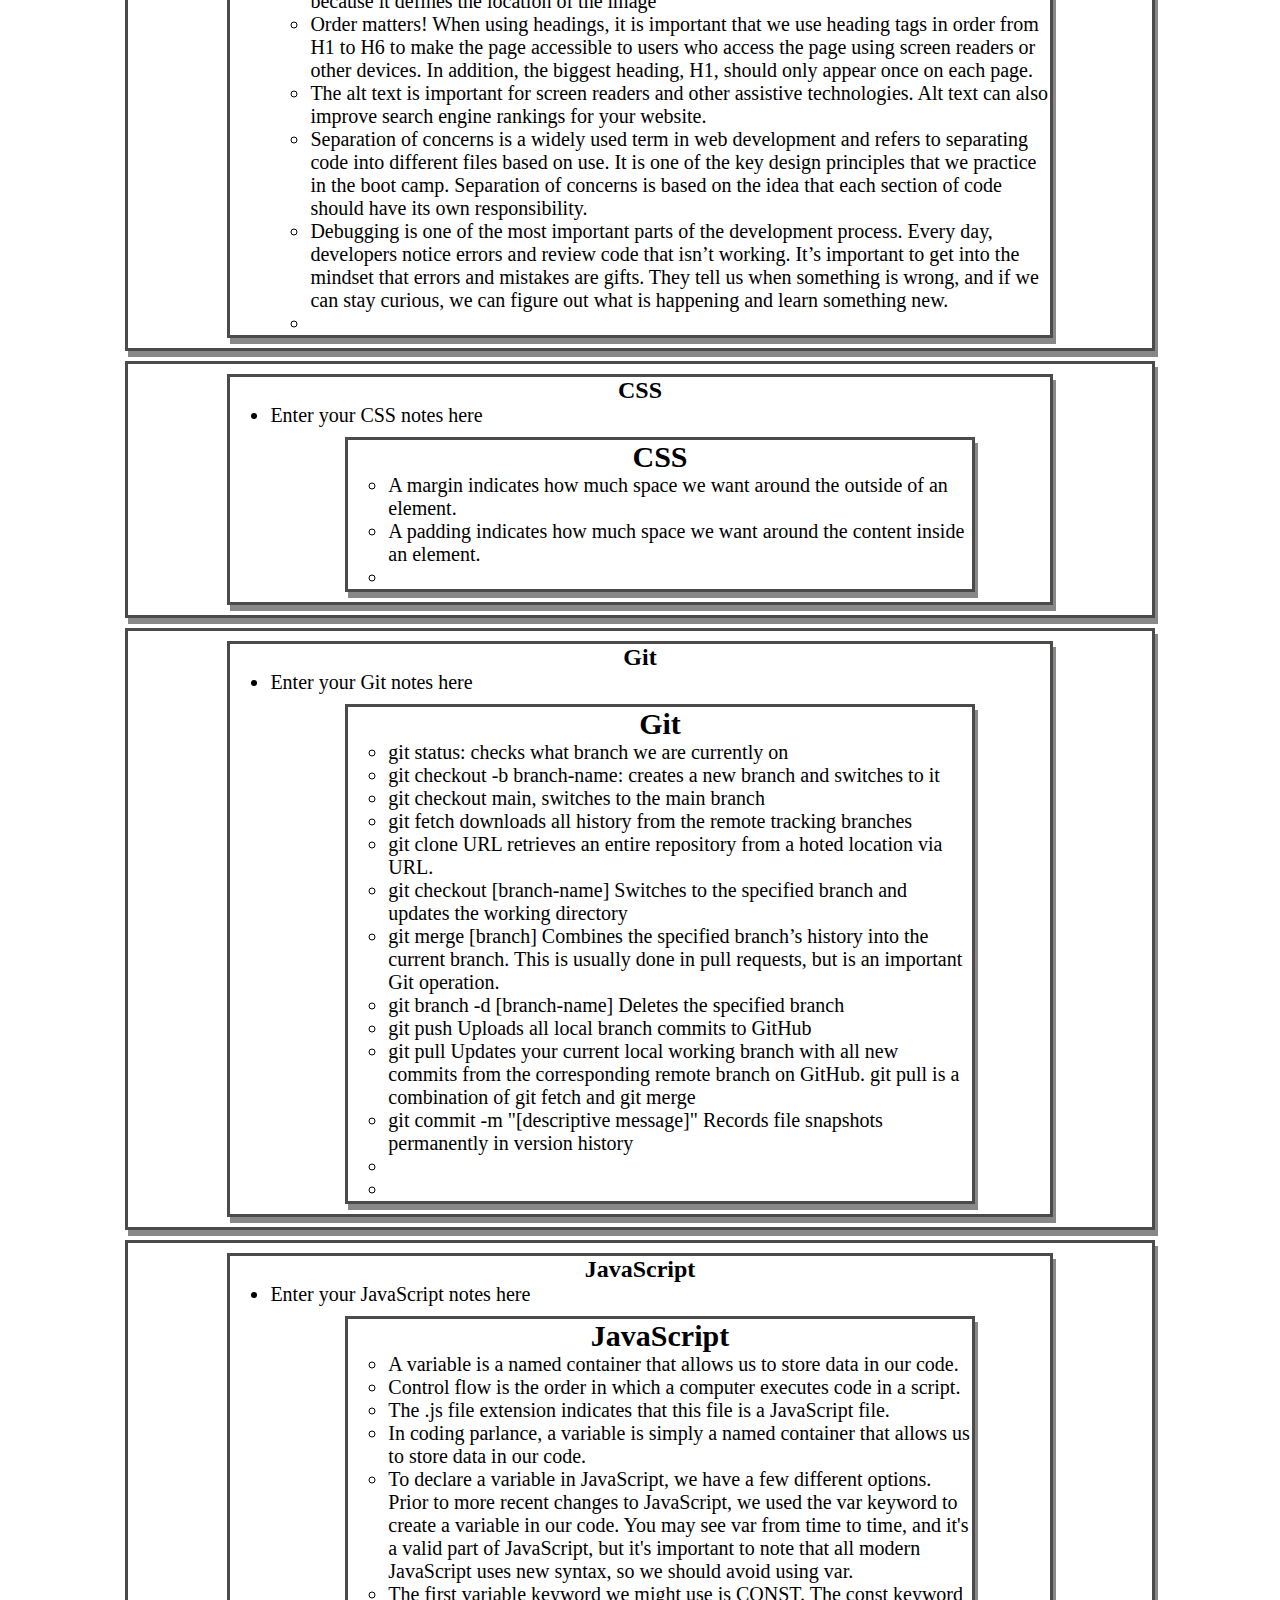
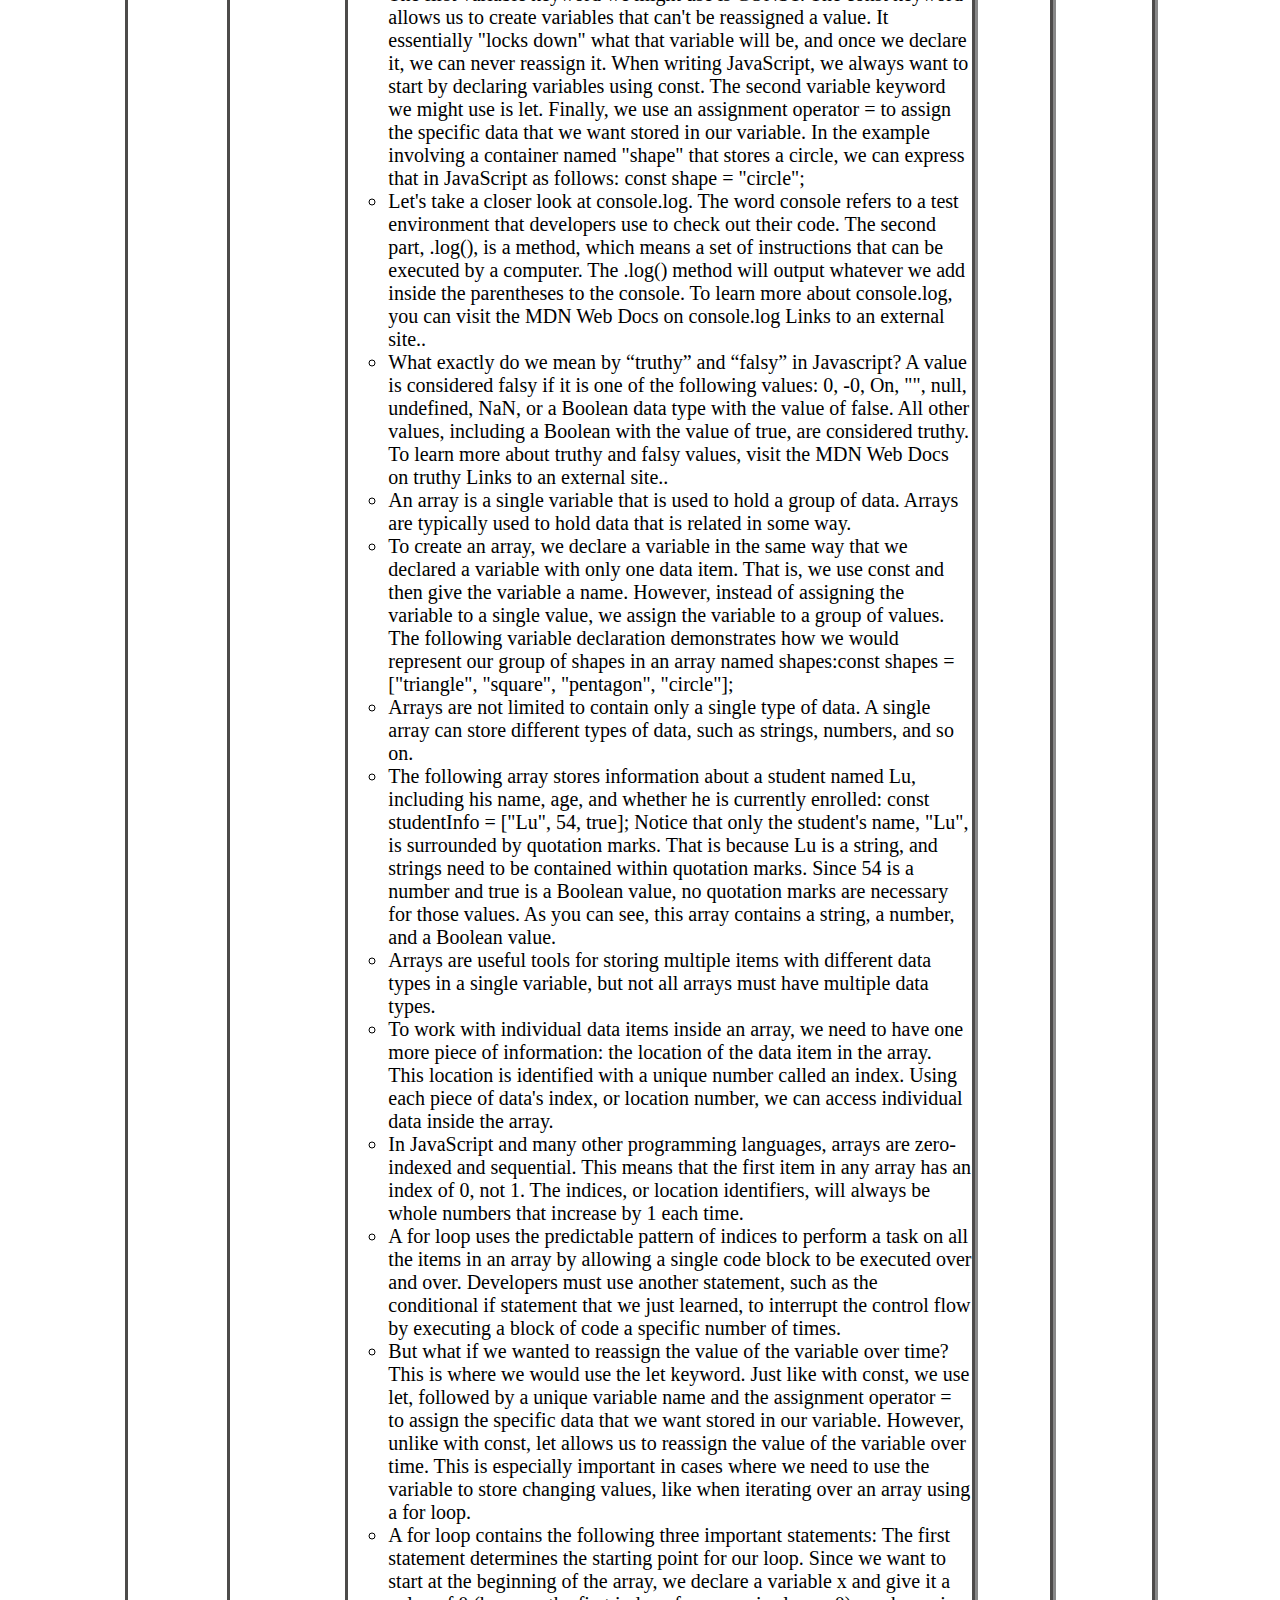
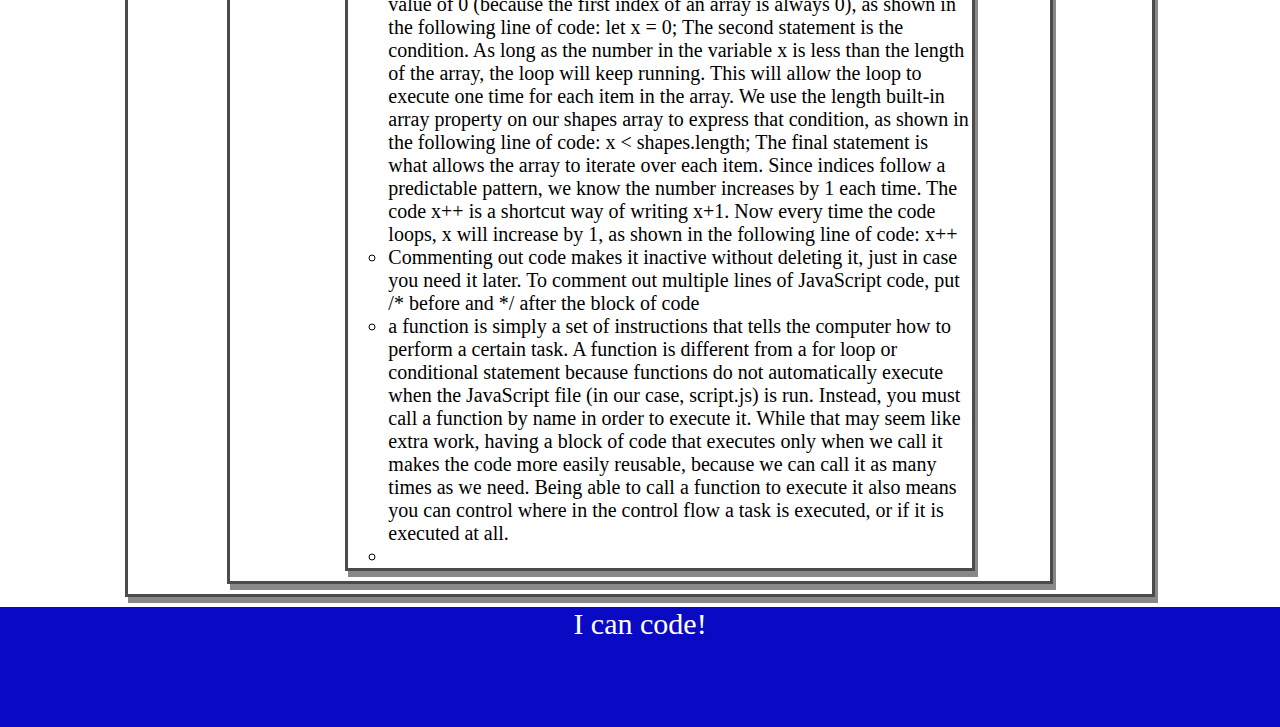
==== commit b112df68: "add ReadME notes and added more notes in HTML" ====
--- a/prework-study-guide/index.html
+++ b/prework-study-guide/index.html
@@ -27,14 +27,17 @@
   </header>
 
   <main>
-
-    <section class="card" id="html-section">
-
+    
       <section class="card" id="html-section">
+      <section class="card" id="html-section">
+
         <h2>HTML</h2>
         <ul>
           <li>Enter your HTML notes here</li>
-          <ul>
+      <section class="card" id="html-section"></section>
+      <h2>HTML</h2>
+        <ul>
+
             <li>The head element contains information about the webpage.</li>
 
             <li>The body element represents the visible content shown to the user.</li>
@@ -157,13 +160,14 @@
               curious, we can figure out what is happening and learn
               something new.</li>
 
-            </li>
-
-          </ul>
-        </ul>
-      </section>
-
-    </section>
+          <li></li>
+
+            </ul>
+      </section>
+    </ul>
+      </section>
+
+      </section>
 
     <section class="card" id="css-section">
 
@@ -171,10 +175,18 @@
         <h2>CSS</h2>
         <ul>
           <li>Enter your CSS notes here</li>
-          <ul>
+      <section class="card" id="css-section">
+        <h2>CSS</h2>
+        <ul>
+
             <li>A margin indicates how much space we want around the outside of an element.</li>
+
             <li>A padding indicates how much space we want around the content inside an element.</li>
+          
+            <li></li>
+          
           </ul>
+          </section>
         </ul>
       </section>
 
@@ -186,6 +198,7 @@
         <h2>Git</h2>
         <ul>
           <li>Enter your Git notes here</li>
+
           <section class="card" id="git-section">
             <h2>Git</h2>
             <ul>
@@ -228,11 +241,14 @@
     </section>
 
     <section class="card" id="javascript-section">
-
-      <section class="card" id="javascript-section">
+    <section class="card" id="javascript-section">
         <h2>JavaScript</h2>
         <ul>
           <li>Enter your JavaScript notes here</li>
+
+    <section class="card" id="javascript-section">
+          <h2>JavaScript</h2>
+          <ul>
 
           <li>A variable is a named container that allows us to store data in our code.</li>
 
@@ -369,6 +385,8 @@
             can control where in the control flow a task is executed, or if it is executed at all.</li>
 
           <li></li>
+          </ul> 
+          </section>
         </ul>
       </section>
 
